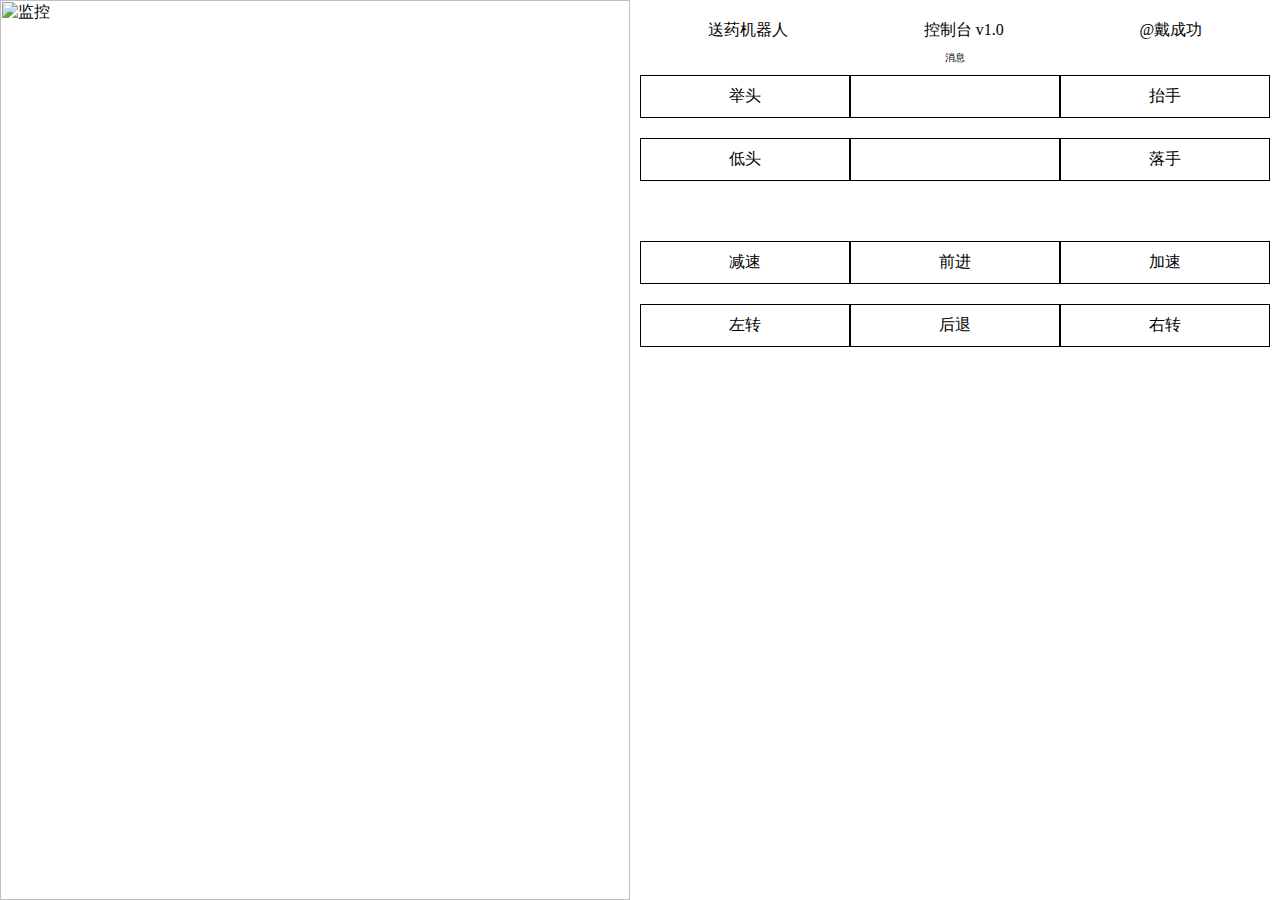
==== remote_control/templates/index.html @ ef81183d "base operation." ====
<html>
<head>
    <meta charset="utf-8">
    <meta name="viewport" content="width=device-width, initial-scale=1, maximum-scale=1">
    <title>戴成功的送药机器人</title>
    <style>
        body {
            padding: 0;
            margin: 0;
            height: 100%;
        }

        .content {
            display: flex;
            width: 100%;
            height: 100%;
            justify-content: space-between;
        }

        .camera {
            width: 50%;
            height: 100%;
        }

        .camera img {
            width: 100%;
        }

        .operation {
            display: flex;
            flex-direction: column;
            width: 50%;
            padding: 10px;
        }

        .row {
            display: flex;
            justify-content: space-around;
            width: 100%;
            margin: 10px 0 10px 0;
            /*border: 1px solid;*/
        }

        .space {
            height: 40px;
        }

        .cell {
            width: 33%;
            text-align: center;
            border: 1px solid;
            padding: 10px;
            user-select: none;
        }

        #msg {
            font-size: 10px;
            text-align: left;
            padding: 0;
            margin: 0;
        }

    </style>
</head>
<body>

<div class="content">
    <div class="camera">
        <img alt="监控" src="vectorImage" id="vectorImageId">
    </div>
    <div class="operation" id="operation">
        <div class="row">
            <div>送药机器人</div>
            <div>控制台 v1.0</div>
            <div>@戴成功</div>
        </div>
        <div class="row" id="msg">
            消息
        </div>
        <div class="row">
            <div class="cell" id="head-up">举头</div>
            <div class="cell"></div>
            <div class="cell" id="lift-up">抬手</div>
        </div>
        <div class="row">
            <div class="cell" id="head-down">低头</div>
            <div class="cell"></div>
            <div class="cell" id="lift-down">落手</div>
        </div>
        <div class="space"></div>
        <div class="row">
            <div class="cell" id="slow">减速</div>
            <div class="cell" id="forward">前进</div>
            <div class="cell" id="acc">加速</div>
        </div>
        <div class="row">
            <div class="cell" id="left">左转</div>
            <div class="cell" id="backward">后退</div>
            <div class="cell" id="right">右转</div>
        </div>
    </div>
</div>
</body>
<script>
  var timer = {}

  function log(msg) {
    let msgEle = document.getElementById('msg')
    msgEle.innerText = msg
    setTimeout(function () {
      msgEle.innerText = '等待命令'
    }, 3000)
  }

  function init() {
    let operation = document.getElementById('operation')
    operation.addEventListener('touchstart', function (e) {
      e.preventDefault()
      // console.log(e)
      doAction(e.type, e.target.id)
    })
    operation.addEventListener('touchend', function (e) {
      e.preventDefault()
      // console.log(e)
      doAction(e.type, e.target.id)
    })

  }

  /**
   * 执行动作
   * @param type 用户操作
   * @param id 动作id
   */
  function doAction(type, id) {
    switch (id) {
      case 'forward':
        doIt(type, 'W')
        break;
      case 'backward':
        doIt(type, 'S')
        break;
      case 'left':
        doIt(type, 'A')
        break;
      case 'right':
        doIt(type, 'D')
        break;
      case 'head-up':
        doIt(type, 'T')
        break;
      case 'head-down':
        doIt(type, 'G')
        break;
      case 'lift-up':
        doIt(type, 'R')
        break;
      case 'lift-down':
        doIt(type, 'F')
        break;
      case 'acc':
        doIt(type, doAccl)
        break;
      case 'slow':
        doIt(type, doSlow)
        break;
    }
  }

  function doIt(type, keyCode) {
    keyCode = keyCode.charCodeAt(0)
    let hasShift = false
    let hasCtrl = false
    let hasAlt = false
    if (type === 'touchstart') {
      postHttpRequest('keydown', {keyCode, hasShift, hasCtrl, hasAlt})
    } else if (type === 'touchend') {
      postHttpRequest('keyup', {keyCode, hasShift, hasCtrl, hasAlt})
    }
  }

  function postHttpRequest(url, dataSet) {
    var xhr = new XMLHttpRequest();
    xhr.open("POST", url, true);
    xhr.send(JSON.stringify(dataSet));
  }

  window.onload = function () {
    init()
  }

</script>
</html>
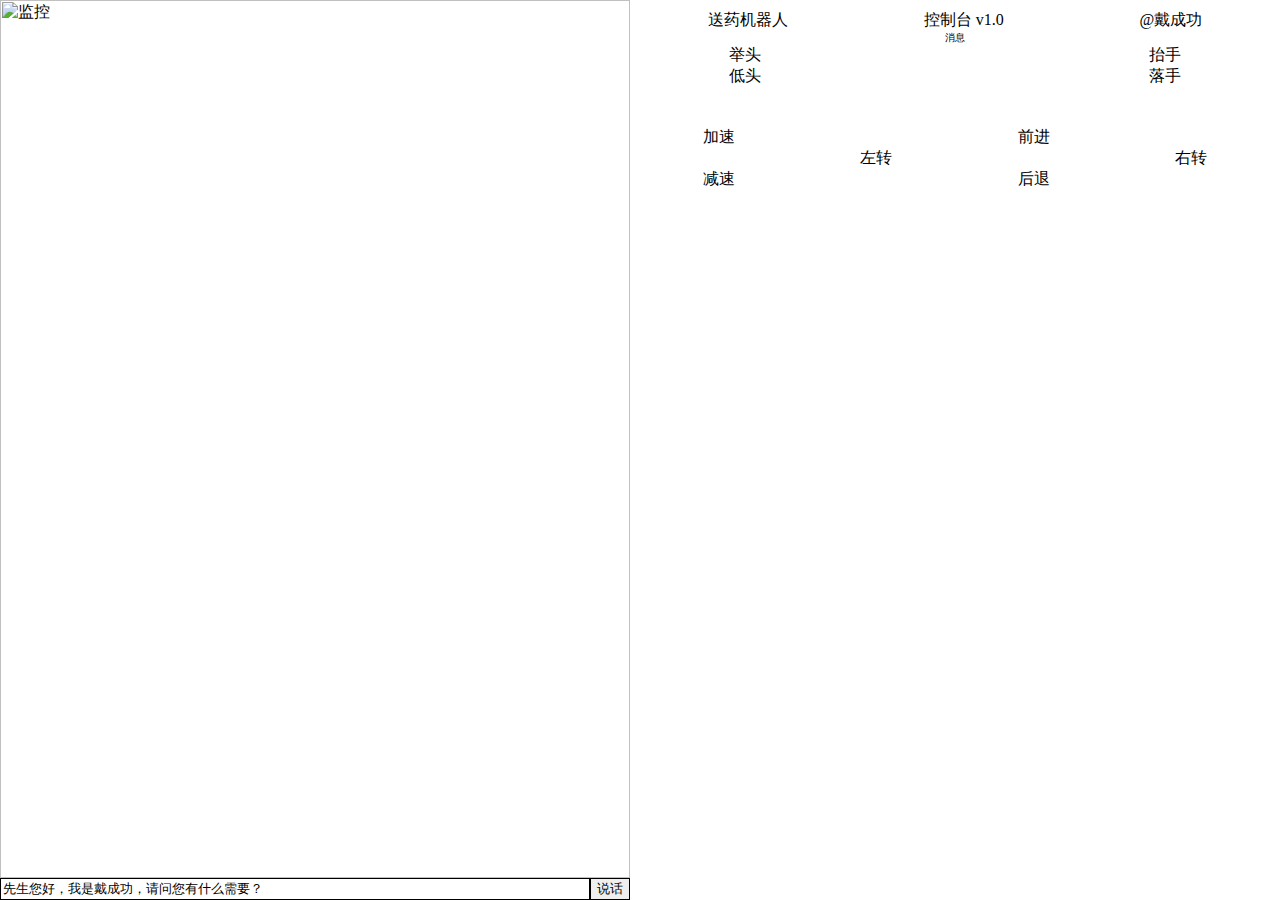
==== commit caade368: "V1.0" ====
--- a/remote_control/templates/index.html
+++ b/remote_control/templates/index.html
@@ -20,10 +20,20 @@
         .camera {
             width: 50%;
             height: 100%;
+            display: flex;
+            flex-direction: column;
         }
 
         .camera img {
             width: 100%;
+        }
+
+        .camera input {
+            border: 1px solid;
+        }
+
+        .camera button {
+            border: 1px solid;
         }
 
         .operation {
@@ -37,7 +47,6 @@
             display: flex;
             justify-content: space-around;
             width: 100%;
-            margin: 10px 0 10px 0;
             /*border: 1px solid;*/
         }
 
@@ -48,9 +57,11 @@
         .cell {
             width: 33%;
             text-align: center;
-            border: 1px solid;
-            padding: 10px;
             user-select: none;
+        }
+
+        .selected {
+            background-color: #CCCCCC;
         }
 
         #msg {
@@ -67,6 +78,10 @@
 <div class="content">
     <div class="camera">
         <img alt="监控" src="vectorImage" id="vectorImageId">
+        <div class="row" style="">
+            <input type="text" placeholder="说话" value="先生您好，我是戴成功，请问您有什么需要？" id="textEntered" style="flex-grow: 1">
+            <button onclick="say()">说话</button>
+        </div>
     </div>
     <div class="operation" id="operation">
         <div class="row">
@@ -89,105 +104,141 @@
         </div>
         <div class="space"></div>
         <div class="row">
+            <div class="cell" id="acc">加速</div>
+            <div class="cell"></div>
+            <div class="cell" id="forward">前进</div>
+            <div class="cell"></div>
+
+        </div>
+        <div class="row">
+            <div class="cell"></div>
+            <div class="cell" id="left">左转</div>
+            <div class="cell"></div>
+            <div class="cell" id="right">右转</div>
+
+        </div>
+        <div class="row">
             <div class="cell" id="slow">减速</div>
-            <div class="cell" id="forward">前进</div>
-            <div class="cell" id="acc">加速</div>
-        </div>
-        <div class="row">
-            <div class="cell" id="left">左转</div>
+            <div class="cell"></div>
             <div class="cell" id="backward">后退</div>
-            <div class="cell" id="right">右转</div>
+            <div class="cell"></div>
         </div>
     </div>
 </div>
 </body>
 <script>
-  var timer = {}
-
-  function log(msg) {
-    let msgEle = document.getElementById('msg')
-    msgEle.innerText = msg
-    setTimeout(function () {
-      msgEle.innerText = '等待命令'
-    }, 3000)
-  }
-
-  function init() {
-    let operation = document.getElementById('operation')
-    operation.addEventListener('touchstart', function (e) {
-      e.preventDefault()
-      // console.log(e)
-      doAction(e.type, e.target.id)
-    })
-    operation.addEventListener('touchend', function (e) {
-      e.preventDefault()
-      // console.log(e)
-      doAction(e.type, e.target.id)
-    })
-
-  }
-
-  /**
-   * 执行动作
-   * @param type 用户操作
-   * @param id 动作id
-   */
-  function doAction(type, id) {
-    switch (id) {
-      case 'forward':
-        doIt(type, 'W')
-        break;
-      case 'backward':
-        doIt(type, 'S')
-        break;
-      case 'left':
-        doIt(type, 'A')
-        break;
-      case 'right':
-        doIt(type, 'D')
-        break;
-      case 'head-up':
-        doIt(type, 'T')
-        break;
-      case 'head-down':
-        doIt(type, 'G')
-        break;
-      case 'lift-up':
-        doIt(type, 'R')
-        break;
-      case 'lift-down':
-        doIt(type, 'F')
-        break;
-      case 'acc':
-        doIt(type, doAccl)
-        break;
-      case 'slow':
-        doIt(type, doSlow)
-        break;
-    }
-  }
-
-  function doIt(type, keyCode) {
-    keyCode = keyCode.charCodeAt(0)
-    let hasShift = false
-    let hasCtrl = false
-    let hasAlt = false
-    if (type === 'touchstart') {
-      postHttpRequest('keydown', {keyCode, hasShift, hasCtrl, hasAlt})
-    } else if (type === 'touchend') {
-      postHttpRequest('keyup', {keyCode, hasShift, hasCtrl, hasAlt})
-    }
-  }
-
-  function postHttpRequest(url, dataSet) {
-    var xhr = new XMLHttpRequest();
-    xhr.open("POST", url, true);
-    xhr.send(JSON.stringify(dataSet));
-  }
-
-  window.onload = function () {
-    init()
-  }
+    var timer = {}
+
+    var options = {
+        acc: false,
+        slow: false,
+    }
+
+    var eleAcc = document.getElementById('acc');
+    var eleSlow = document.getElementById('slow');
+
+    function log(msg) {
+        let msgEle = document.getElementById('msg');
+        msgEle.innerText = msg;
+        setTimeout(function () {
+            msgEle.innerText = '等待命令'
+        }, 3000)
+    }
+
+    function init() {
+        let operation = document.getElementById('operation');
+        operation.addEventListener('touchstart', function (e) {
+            e.preventDefault();
+            doAction(e.type, e.target.id);
+        });
+        operation.addEventListener('touchend', function (e) {
+            e.preventDefault();
+            doAction(e.type, e.target.id);
+        });
+
+    }
+
+    /**
+     * 执行动作
+     * @param type 用户操作
+     * @param id 动作id
+     */
+    function doAction(type, id) {
+        switch (id) {
+            case 'forward':
+                doIt(type, 'W');
+                break;
+            case 'backward':
+                doIt(type, 'S');
+                break;
+            case 'left':
+                doIt(type, 'A');
+                break;
+            case 'right':
+                doIt(type, 'D');
+                break;
+            case 'head-up':
+                doIt(type, 'T');
+                break;
+            case 'head-down':
+                doIt(type, 'G');
+                break;
+            case 'lift-up':
+                doIt(type, 'R');
+                break;
+            case 'lift-down':
+                doIt(type, 'F');
+                break;
+            case 'acc':
+                if (type === 'touchstart') {
+                    options.acc = !options.acc;
+                    setState(eleAcc, options.acc);
+                }
+                break;
+            case 'slow':
+                if (type === 'touchstart') {
+                    options.slow = !options.slow;
+                    setState(eleSlow, options.slow);
+                }
+                break;
+        }
+    }
+
+    function setState(element, selected) {
+        if (selected) {
+            element.classList.add('selected');
+        } else {
+            element.classList.remove('selected');
+        }
+    }
+
+    function doIt(type, keyCode) {
+        keyCode = keyCode.charCodeAt(0)
+        let hasShift = options.acc
+        let hasCtrl = false
+        let hasAlt = options.slow
+        if (type === 'touchstart') {
+            postHttpRequest('keydown', {keyCode, hasShift, hasCtrl, hasAlt})
+        } else if (type === 'touchend') {
+            postHttpRequest('keyup', {keyCode, hasShift, hasCtrl, hasAlt})
+        }
+    }
+
+    function say() {
+        let textEntered = document.getElementById('textEntered').value
+        postHttpRequest('tts', {textEntered})
+    }
+
+    function postHttpRequest(url, dataSet) {
+        var xhr = new XMLHttpRequest();
+        xhr.open("POST", url, true);
+        xhr.send(JSON.stringify(dataSet));
+    }
+
+
+    window.onload = function () {
+        init()
+    }
 
 </script>
 </html>
